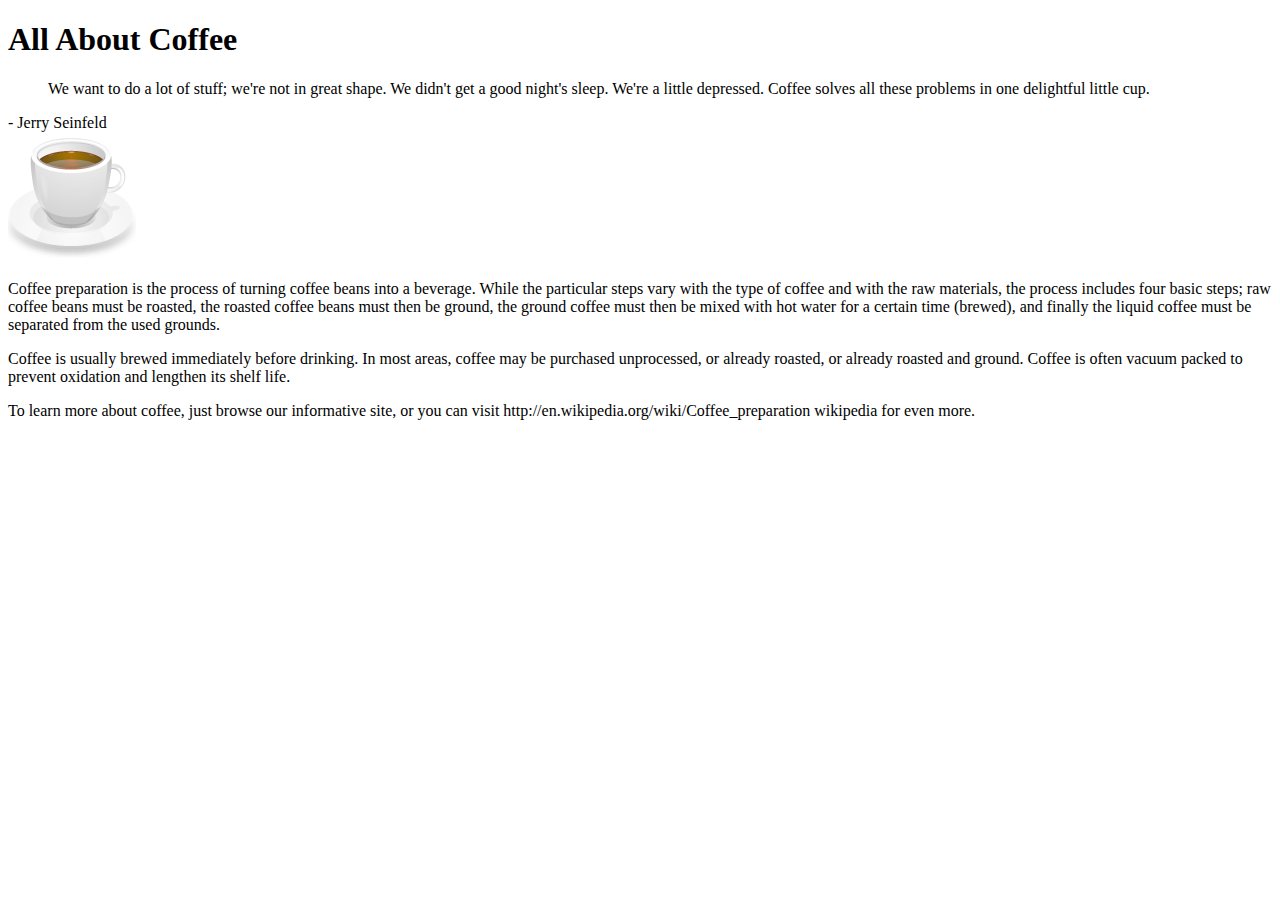
==== prototype-html5/index.html @ ba6771b1 "Add files via upload" ====
<!doctype html>
<html>
<head>
  <meta charset="utf-8">
  <title>Coffe</title>

</head>
<body>
<h1>All About Coffee</h1>
<aside>
<blockquote>
We want to do a lot of stuff; we're not in great shape. We didn't get a good night's sleep. We're a little depressed. Coffee solves all these problems in one delightful little cup.</blockquote>
- Jerry Seinfeld
</aside>
<section>
  <img src="./images/coffee-cup.png" alt="a cup" width="128" height="128" />
<p>Coffee preparation is the process of turning coffee beans into a beverage. While the particular steps vary with the type of coffee and with the raw materials, the process includes four basic steps; raw coffee beans must be roasted, the roasted coffee beans must then be ground, the ground coffee must then be mixed with hot water for a certain time (brewed), and finally the liquid coffee must be separated from the used grounds.</p>

<p>
Coffee is usually brewed immediately before drinking. In most areas, coffee may be purchased unprocessed, or already roasted, or already roasted and ground. Coffee is often vacuum packed to prevent oxidation and lengthen its shelf life.
</p>
<p>
To learn more about coffee, just browse our informative site, or you can visit
http://en.wikipedia.org/wiki/Coffee_preparation wikipedia for even more.
</p>
</section>

</body>
</html>
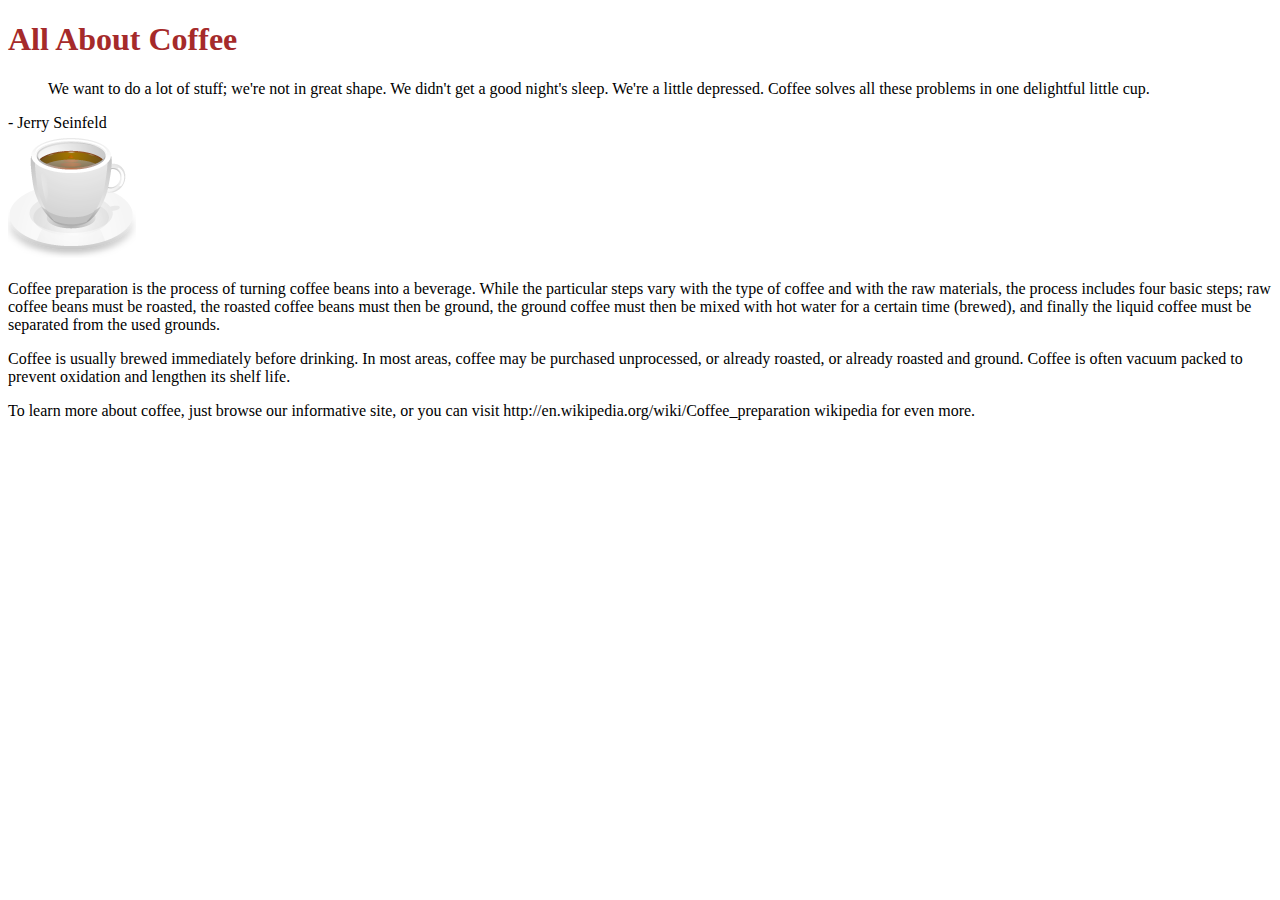
==== commit 3147b630: "Add files via upload" ====
--- a/prototype-html5/index.html
+++ b/prototype-html5/index.html
@@ -3,6 +3,7 @@
 <head>
   <meta charset="utf-8">
   <title>Coffe</title>
+<link href="style.css" rel="stylesheet" type="text/css" />
 
 </head>
 <body>
--- a/prototype-html5/style.css
+++ b/prototype-html5/style.css
@@ -0,0 +1,9 @@
+h1, h2, h3 {
+color: brown;
+}
+ul {
+  list-style-image: url("images/tiny-coffee-cup.gif");
+}
+.class-font-goo {
+  font-family: 'Barrio', cursive;
+}
